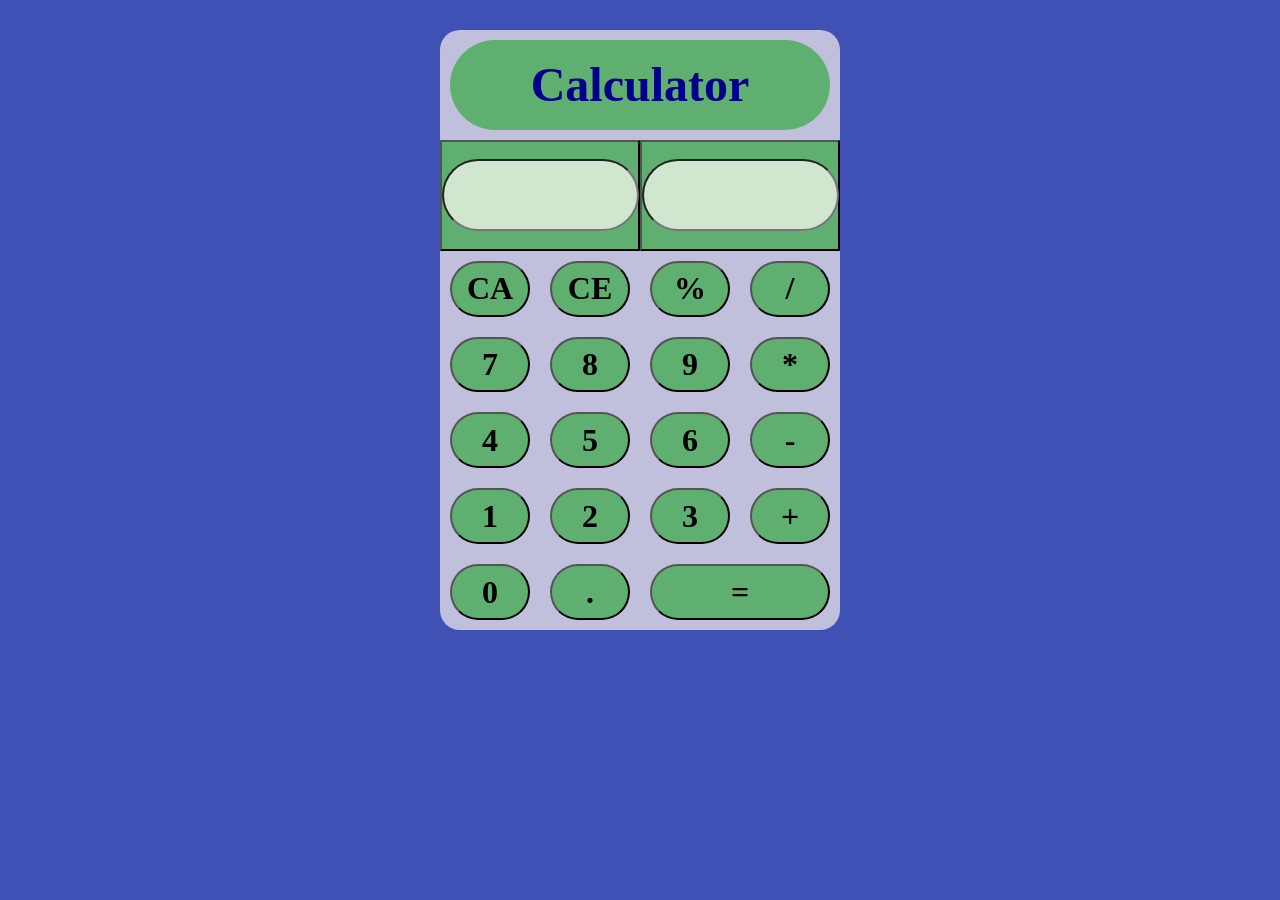
==== index.html @ fc45856e "first commit" ====
<!DOCTYPE html>
<html lang="en">

<head>
    <meta charset="UTF-8">
    <meta http-equiv="X-UA-Compatible" content="IE=edge">
    <meta name="viewport" content="width=device-width, initial-scale=1.0">
    <title>Calculator</title>
    <link rel="stylesheet" href="style.css">

</head>

<body>
    <div class="container">
        <!-- display section -->
        <div class="item dce" value=""><h2>Calculator</h2></div>

        <button class="item dr"> <input type="text" id="res" value=""> </button>
        <button class="item cn"> <input type="text" id="exp" value=""> </button>


        <!-- onclick action -->
        <button class="item" onclick="clearAll()">CA</button>
        <button class="item" onclick="clearElement()">CE</button>


        <!-- buttons insert into expression-->
        <button class="item" onclick="expression('%')" >%</button>
        <button class="item" onclick="expression('/')"> /  </button>
        <button class="item" onclick="expression(7)"> 7  </button>
        <button class="item" onclick="expression(8)">   8  </button>
        <button class="item" onclick="expression(9)">9  </button>
        <button class="item" onclick="expression('*')"> *  </button>
        <button class="item" onclick="expression(4)">  4  </button>
        <button class="item" onclick="expression(5)">  5  </button>
        <button class="item" onclick="expression(6)">  6  </button>
        <button class="item" onclick="expression('-')">  -  </button>
        <button class="item" onclick="expression(1)">  1 </button>
        <button class="item" onclick="expression(2)">  2 </button>
        <button class="item" onclick="expression(3)">  3  </button>
        <button class="item" onclick="expression('+')">  + </button>
        <button class="item" onclick="expresion(0)" >  0  </button>
        <button class="item" onclick="expression('.')">  . </button>

        <!-- result -->
        <button class="item equalto" onclick="result()"> = </button>
    </div>

    <script src="app.js"></script>
</body>

</html>
---- style.css ----
*{
    margin: 0;
    padding: 0;
}
body{
    display: grid;
    place-items: center;
    background:#3f51b5;
}
.container{
    margin-top: 30px;
    width: 400px;
    height: 600px;
    display: grid;
    grid-template-columns: repeat(4,1fr);    
   
   border-radius: 20px;
   background-color: #c0c0dd;

}
div :not(container,.cn,.dr){
    border-radius: 60px;
    margin: 10px;
}
.item{
    background-color:rgb(95, 175, 113);
     font-size: xx-large;
     font-family: 'Times New Roman', Times, serif;
     font-weight: bold;
     cursor: pointer;
     display: grid;
     justify-content: center;
     align-items: center; 
     text-decoration-color: rgb(228, 215, 210);
     color:darkblack;
}
.dce{
    grid-column: 1/5;
}
.dr{
    grid-column: 1/3;
}
.cn{
    grid-column: 3/5;
}
.equalto{
    grid-column: 3/5;
}
input{
    width: 185px;
    height: 60px;
    background-color: #d0e6cf;
    font-size: x-large;
    font-weight: lighter;
    padding: 4px;
}
h2{
    color:darkblue;
}
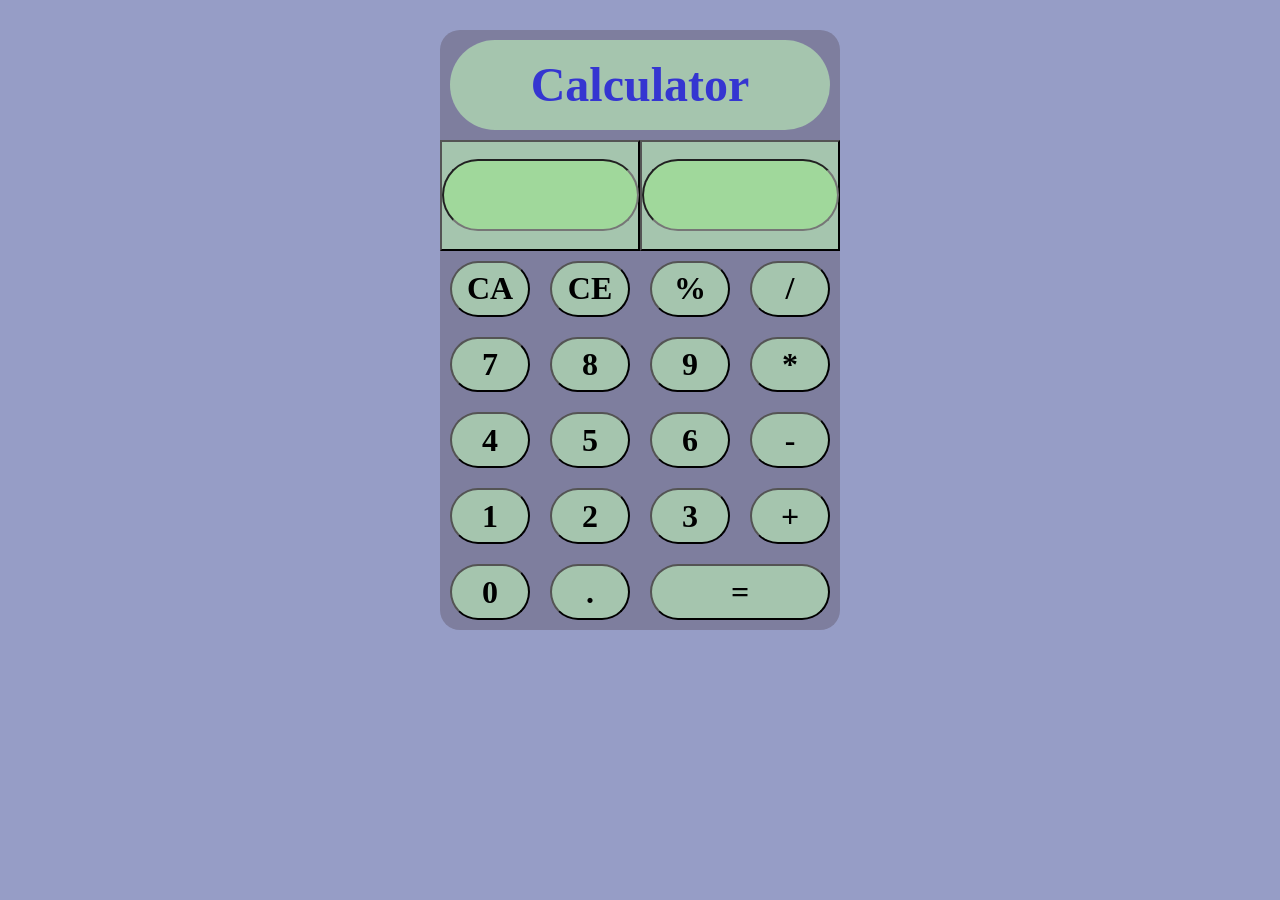
==== commit a16a5d50: "Merge 70ebdf41b0a207167ca68b614624d9070ac54ea2 into 4214022db89ec8758fc05d4afa092f6b56292534" ====
--- a/index.html
+++ b/index.html
@@ -39,7 +39,7 @@
         <button class="item" onclick="expression(2)">  2 </button>
         <button class="item" onclick="expression(3)">  3  </button>
         <button class="item" onclick="expression('+')">  + </button>
-        <button class="item" onclick="expresion(0)" >  0  </button>
+        <button class="item" onclick="expression(0)" > 0 </button>
         <button class="item" onclick="expression('.')">  . </button>
 
         <!-- result -->
@@ -47,6 +47,10 @@
     </div>
 
     <script src="app.js"></script>
+    <!-- This is Jasleen Kaur. -->
+     <!-- Created a new branch  -->
 </body>
 
-</html>+</html>
+
+<!-- aanchal sharma here  -->
--- a/style.css
+++ b/style.css
@@ -5,7 +5,7 @@
 body{
     display: grid;
     place-items: center;
-    background:#3f51b5;
+    background:#969dc6;
 }
 .container{
     margin-top: 30px;
@@ -15,7 +15,7 @@
     grid-template-columns: repeat(4,1fr);    
    
    border-radius: 20px;
-   background-color: #c0c0dd;
+   background-color: #7e7e9e;
 
 }
 div :not(container,.cn,.dr){
@@ -23,7 +23,7 @@
     margin: 10px;
 }
 .item{
-    background-color:rgb(95, 175, 113);
+    background-color:rgb(165, 197, 174);
      font-size: xx-large;
      font-family: 'Times New Roman', Times, serif;
      font-weight: bold;
@@ -31,8 +31,8 @@
      display: grid;
      justify-content: center;
      align-items: center; 
-     text-decoration-color: rgb(228, 215, 210);
-     color:darkblack;
+     text-decoration-color: rgb(211, 183, 172);
+     color:black;
 }
 .dce{
     grid-column: 1/5;
@@ -49,11 +49,11 @@
 input{
     width: 185px;
     height: 60px;
-    background-color: #d0e6cf;
+    background-color: #a0d89b;
     font-size: x-large;
     font-weight: lighter;
     padding: 4px;
 }
 h2{
-    color:darkblue;
+    color:rgb(53, 53, 209);
 }
